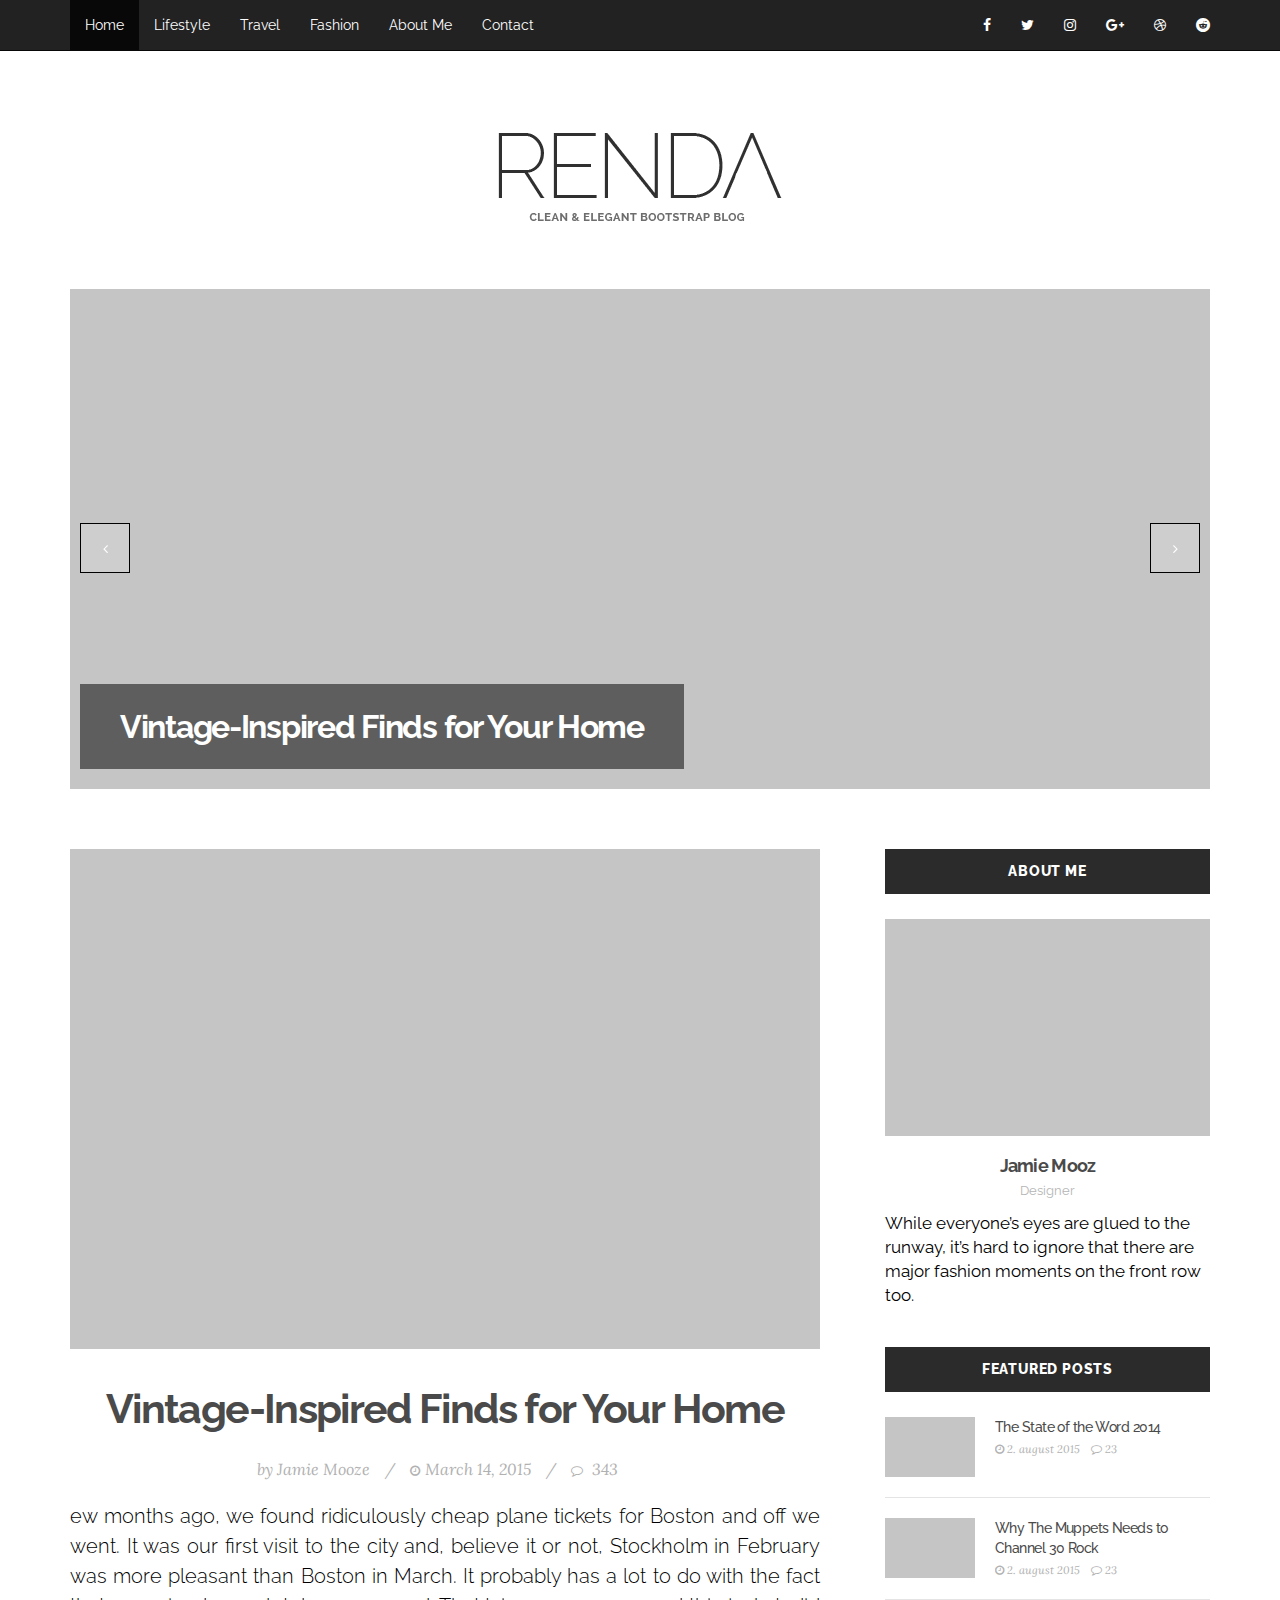
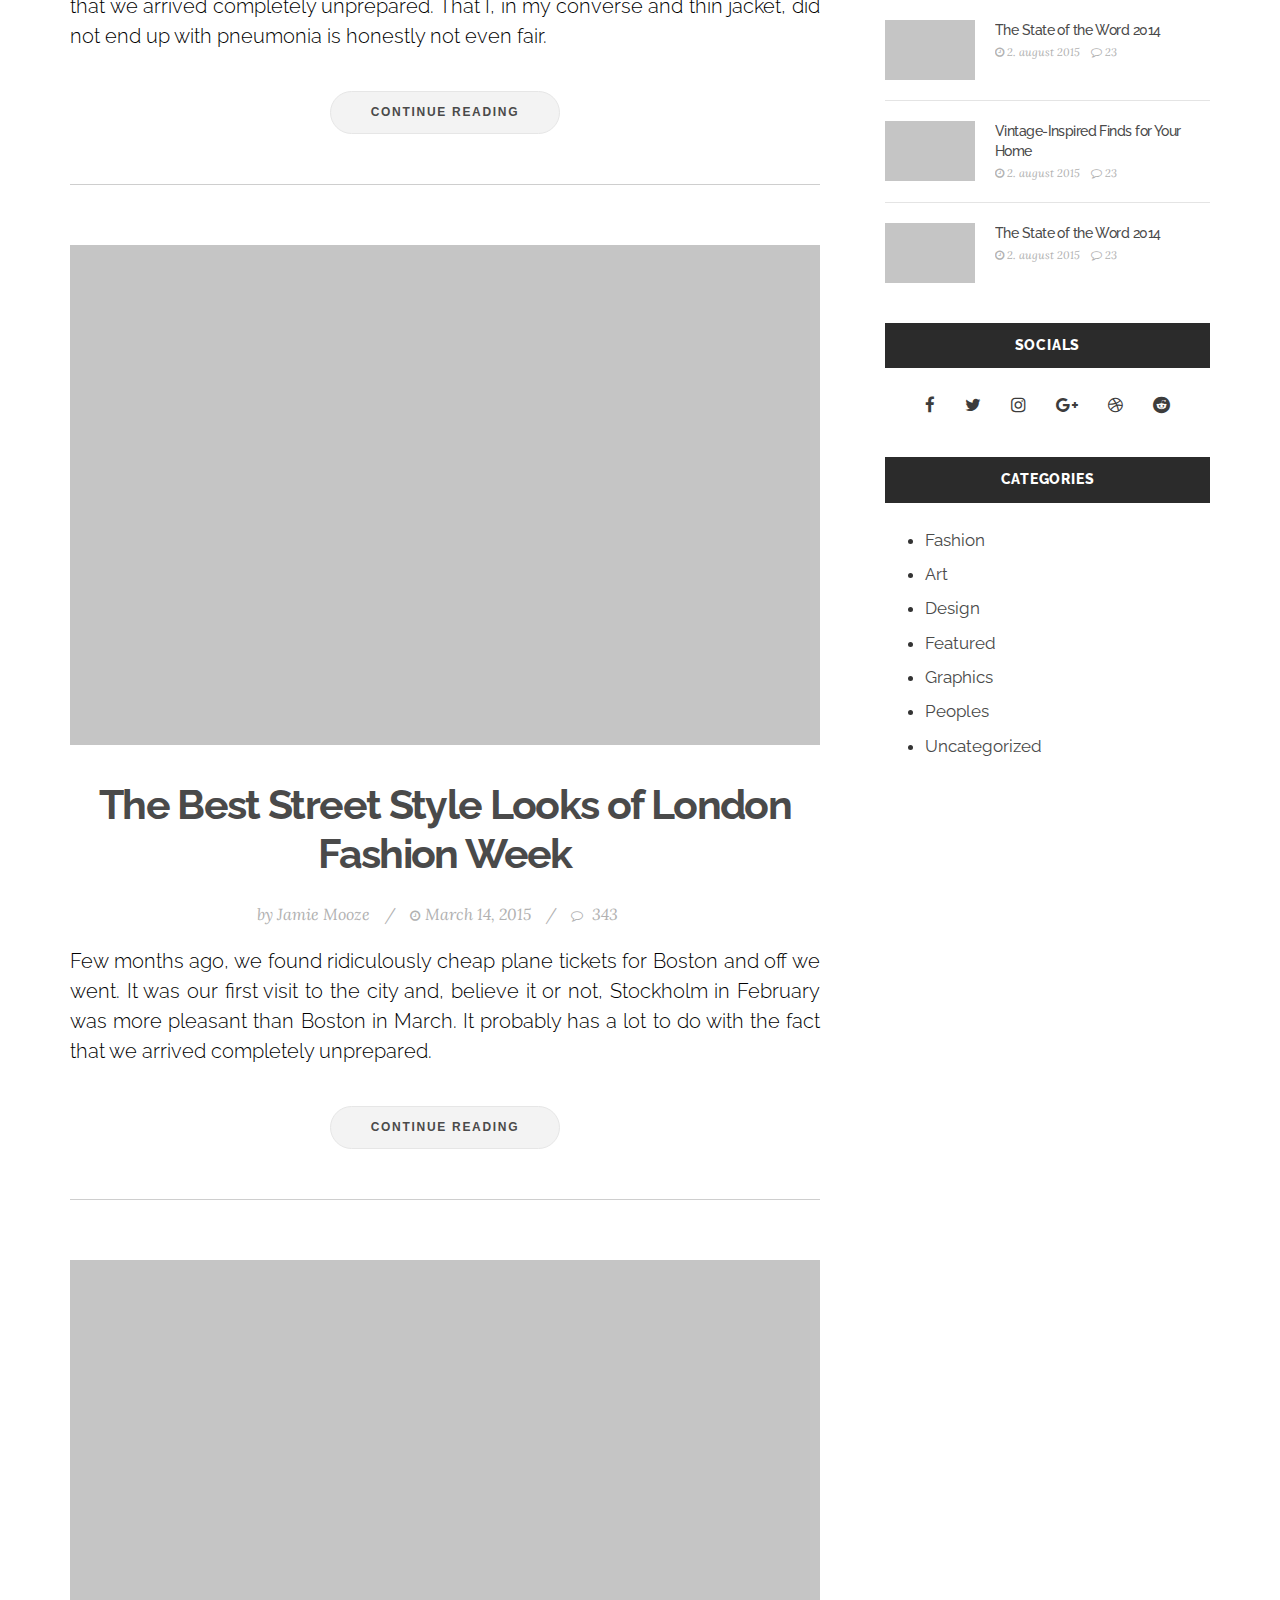
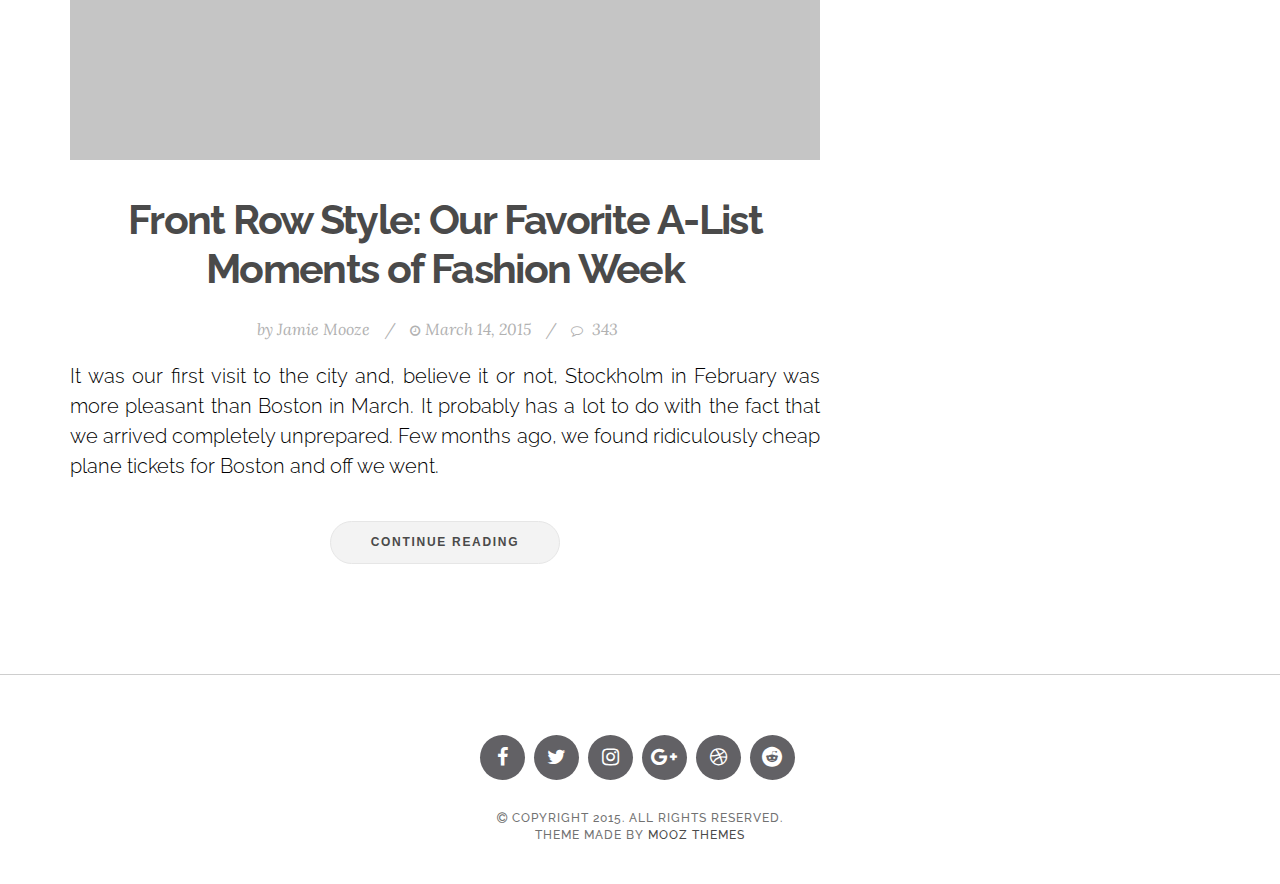
==== index.html @ 259f7681 "Commit Inicial ("Renda")" ====
<!DOCTYPE html>
<html lang="en">
	<head>
		<meta charset="utf-8">
		<meta http-equiv="X-UA-Compatible" content="IE=edge">
		<meta name="viewport" content="width=device-width, initial-scale=1">
		<!-- The above 3 meta tags *must* come first in the head; any other head content must come *after* these tags -->
		<meta name="description" content="">
		<meta name="author" content="">
		<link rel="icon" href="favicon.ico">
		<title>Renda - clean blog theme based on Bootstrap</title>
		<!-- Bootstrap core CSS -->
		<link href="css/bootstrap.min.css" rel="stylesheet">
		<link rel="stylesheet" href="https://maxcdn.bootstrapcdn.com/font-awesome/4.4.0/css/font-awesome.min.css">
		<!-- Custom styles for this template -->
		<link href="css/jquery.bxslider.css" rel="stylesheet">
		<link href="css/style.css" rel="stylesheet">
	</head>
	<body>
		<!-- Navigation -->
		<nav class="navbar navbar-inverse navbar-fixed-top">
			<div class="container">
				<div class="navbar-header">
					<button type="button" class="navbar-toggle collapsed" data-toggle="collapse" data-target="#navbar" aria-expanded="false" aria-controls="navbar">
					<span class="sr-only">Toggle navigation</span>
					<span class="icon-bar"></span>
					<span class="icon-bar"></span>
					<span class="icon-bar"></span>
					</button>
				</div>
				<div id="navbar" class="collapse navbar-collapse">
					<ul class="nav navbar-nav">
						<li class="active"><a href="index.html">Home</a></li>
						<li><a href="#about">Lifestyle</a></li>
						<li><a href="#contact">Travel</a></li>
						<li><a href="#contact">Fashion</a></li>
						<li><a href="about.html">About Me</a></li>
						<li><a href="about.html">Contact</a></li>
					</ul>

					<ul class="nav navbar-nav navbar-right">
						<li><a href="#"><i class="fa fa-facebook"></i></a></li>
						<li><a href="#"><i class="fa fa-twitter"></i></a></li>
						<li><a href="#"><i class="fa fa-instagram"></i></a></li>
						<li><a href="#"><i class="fa fa-google-plus"></i></a></li>
						<li><a href="#"><i class="fa fa-dribbble"></i></a></li>
						<li><a href="#"><i class="fa fa-reddit"></i></a></li>
					</ul>

				</div>
				<!--/.nav-collapse -->
			</div>
		</nav>

		<div class="container">
		<header>
			<a href="index.html"><img src="images/logo.png"></a>
		</header>
		<section class="main-slider">
			<ul class="bxslider">
				<li><div class="slider-item"><img src="images/1140x500-2.jpg" title="Funky roots" /><h2><a href="post.html" title="Vintage-Inspired Finds for Your Home">Vintage-Inspired Finds for Your Home</a></h2></div></li>
				<li><div class="slider-item"><img src="images/1140x500-1.jpg" title="Funky roots" /><h2><a href="post.html" title="Vintage-Inspired Finds for Your Home">Vintage-Inspired Finds for Your Home</a></h2></div></li>
				<li><div class="slider-item"><img src="images/1140x500-3.jpg" title="Funky roots" /><h2><a href="post.html" title="Vintage-Inspired Finds for Your Home">Vintage-Inspired Finds for Your Home</a></h2></div></li>
			</ul>
		</section>
		<section>
			<div class="row">
				<div class="col-md-8">
					<article class="blog-post">
						<div class="blog-post-image">
							<a href="post.html"><img src="images/750x500-1.jpg" alt=""></a>
						</div>
						<div class="blog-post-body">
							<h2><a href="post.html">Vintage-Inspired Finds for Your Home</a></h2>
							<div class="post-meta"><span>by <a href="#">Jamie Mooze</a></span>/<span><i class="fa fa-clock-o"></i>March 14, 2015</span>/<span><i class="fa fa-comment-o"></i> <a href="#">343</a></span></div>
							<p>ew months ago, we found ridiculously cheap plane tickets for Boston and off we went. It was our first visit to the city and, believe it or not, Stockholm in February was more pleasant than Boston in March. It probably has a lot to do with the fact that we arrived completely unprepared. That I, in my converse and thin jacket, did not end up with pneumonia is honestly not even fair.</p>
							<div class="read-more"><a href="#">Continue Reading</a></div>
						</div>
					</article>
					<!-- article -->
					<article class="blog-post">
						<div class="blog-post-image">
							<a href="post.html"><img src="images/750x500-2.jpg" alt=""></a>
						</div>
						<div class="blog-post-body">
							<h2><a href="post.html">The Best Street Style Looks of London Fashion Week</a></h2>
							<div class="post-meta"><span>by <a href="#">Jamie Mooze</a></span>/<span><i class="fa fa-clock-o"></i>March 14, 2015</span>/<span><i class="fa fa-comment-o"></i> <a href="#">343</a></span></div>
							<p>Few months ago, we found ridiculously cheap plane tickets for Boston and off we went. It was our first visit to the city and, believe it or not, Stockholm in February was more pleasant than Boston in March. It probably has a lot to do with the fact that we arrived completely unprepared.</p>
							<div class="read-more"><a href="#">Continue Reading</a></div>
						</div>
					</article>
					<!-- article -->
					<article class="blog-post">
						<div class="blog-post-image">
							<a href="post.html"><img src="images/750x500-3.jpg" alt=""></a>
						</div>
						<div class="blog-post-body">
							<h2><a href="post.html">Front Row Style: Our Favorite A-List Moments of Fashion Week</a></h2>
							<div class="post-meta"><span>by <a href="#">Jamie Mooze</a></span>/<span><i class="fa fa-clock-o"></i>March 14, 2015</span>/<span><i class="fa fa-comment-o"></i> <a href="#">343</a></span></div>
							<p>It was our first visit to the city and, believe it or not, Stockholm in February was more pleasant than Boston in March. It probably has a lot to do with the fact that we arrived completely unprepared. Few months ago, we found ridiculously cheap plane tickets for Boston and off we went.</p>
							<div class="read-more"><a href="#">Continue Reading</a></div>
						</div>
					</article>
				</div>
				<div class="col-md-4 sidebar-gutter">
					<aside>
					<!-- sidebar-widget -->
					<div class="sidebar-widget">
						<h3 class="sidebar-title">About Me</h3>
						<div class="widget-container widget-about">
							<a href="post.html"><img src="images/author.jpg" alt=""></a>
							<h4>Jamie Mooz</h4>
							<div class="author-title">Designer</div>
							<p>While everyone’s eyes are glued to the runway, it’s hard to ignore that there are major fashion moments on the front row too.</p>
						</div>
					</div>
					<!-- sidebar-widget -->
					<div class="sidebar-widget">
						<h3 class="sidebar-title">Featured Posts</h3>
						<div class="widget-container">
							<article class="widget-post">
								<div class="post-image">
									<a href="post.html"><img src="images/90x60-1.jpg" alt=""></a>
								</div>
								<div class="post-body">
									<h2><a href="post.html">The State of the Word 2014</a></h2>
									<div class="post-meta">
										<span><i class="fa fa-clock-o"></i> 2. august 2015</span> <span><a href="post.html"><i class="fa fa-comment-o"></i> 23</a></span>
									</div>
								</div>
							</article>
							<article class="widget-post">
								<div class="post-image">
									<a href="post.html"><img src="images/90x60-2.jpg" alt=""></a>
								</div>
								<div class="post-body">
									<h2><a href="post.html">Why The Muppets Needs to Channel 30 Rock</a></h2>
									<div class="post-meta">
										<span><i class="fa fa-clock-o"></i> 2. august 2015</span> <span><a href="post.html"><i class="fa fa-comment-o"></i> 23</a></span>
									</div>
								</div>
							</article>
							<article class="widget-post">
								<div class="post-image">
									<a href="post.html"><img src="images/90x60-3.jpg" alt=""></a>
								</div>
								<div class="post-body">
									<h2><a href="post.html">The State of the Word 2014</a></h2>
									<div class="post-meta">
										<span><i class="fa fa-clock-o"></i> 2. august 2015</span> <span><a href="post.html"><i class="fa fa-comment-o"></i> 23</a></span>
									</div>
								</div>
							</article>
							<article class="widget-post">
								<div class="post-image">
									<a href="post.html"><img src="images/90x60-4.jpg" alt=""></a>
								</div>
								<div class="post-body">
									<h2><a href="post.html">Vintage-Inspired Finds for Your Home</a></h2>
									<div class="post-meta">
										<span><i class="fa fa-clock-o"></i> 2. august 2015</span> <span><a href="post.html"><i class="fa fa-comment-o"></i> 23</a></span>
									</div>
								</div>
							</article>
							<article class="widget-post">
								<div class="post-image">
									<a href="post.html"><img src="images/90x60-5.jpg" alt=""></a>
								</div>
								<div class="post-body">
									<h2><a href="post.html">The State of the Word 2014</a></h2>
									<div class="post-meta">
										<span><i class="fa fa-clock-o"></i> 2. august 2015</span> <span><a href="post.html"><i class="fa fa-comment-o"></i> 23</a></span>
									</div>
								</div>
							</article>
						</div>
					</div>
					<!-- sidebar-widget -->
					<div class="sidebar-widget">
						<h3 class="sidebar-title">Socials</h3>
						<div class="widget-container">
							<div class="widget-socials">
								<a href="#"><i class="fa fa-facebook"></i></a>
								<a href="#"><i class="fa fa-twitter"></i></a>
								<a href="#"><i class="fa fa-instagram"></i></a>
								<a href="#"><i class="fa fa-google-plus"></i></a>
								<a href="#"><i class="fa fa-dribbble"></i></a>
								<a href="#"><i class="fa fa-reddit"></i></a>
							</div>
						</div>
					</div>
					<!-- sidebar-widget -->
					<div class="sidebar-widget">
						<h3 class="sidebar-title">Categories</h3>
						<div class="widget-container">
							<ul>
								<li><a href="#">Fashion</a></li>
								<li><a href="#">Art</a></li>
								<li><a href="#">Design</a></li>
								<li><a href="#">Featured</a></li>
								<li><a href="#">Graphics</a></li>
								<li><a href="#">Peoples</a></li>
								<li><a href="#">Uncategorized</a></li>
							</ul>
						</div>
					</div>
					</div>
					</aside>
				</div>
			</div>
		</section>
		</div><!-- /.container -->

		<footer class="footer">

			<div class="footer-socials">
				<a href="#"><i class="fa fa-facebook"></i></a>
				<a href="#"><i class="fa fa-twitter"></i></a>
				<a href="#"><i class="fa fa-instagram"></i></a>
				<a href="#"><i class="fa fa-google-plus"></i></a>
				<a href="#"><i class="fa fa-dribbble"></i></a>
				<a href="#"><i class="fa fa-reddit"></i></a>
			</div>

			<div class="footer-bottom">
				<i class="fa fa-copyright"></i> Copyright 2015. All rights reserved.<br>
				Theme made by <a href="http://www.moozthemes.com">MOOZ Themes</a>
			</div>
		</footer>

		<!-- Bootstrap core JavaScript
			================================================== -->
		<!-- Placed at the end of the document so the pages load faster -->
		<script src="https://ajax.googleapis.com/ajax/libs/jquery/1.11.3/jquery.min.js"></script>
		<script src="js/bootstrap.min.js"></script>
		<script src="js/jquery.bxslider.js"></script>
		<script src="js/mooz.scripts.min.js"></script>
	</body>
</html>
---- css/style.css ----
/*------------------------------------------------------------------
[Color codes]
Buttons, etc:	#726FB9 (blue)
hover color:	#fed136 (yellow)
-------------------------------------------------------------------*/
/* main font for menu. */
@import url(http://fonts.googleapis.com/css?family=Lora:400|Raleway:100,200,300,400,500,700,800);
/*- General -*/
body {
	font-family: "Raleway", Sans-serif;
	-webkit-font-smoothing: antialiased;
}
h1,
h2,
h3,
h4,
h5,
h6 {
	letter-spacing: -0.04em;
	font-weight: 700;
	font-style: normal;
	font-family: "Raleway", Sans-serif;
	color: #4A4A4A;
}
p {
	font-family: 'Raleway', sans-serif;
	font-size: 15px;
	font-weight: 400;
	line-height: 24px;
	color: #000;
}
img {
	max-width: 100%;
	height: auto;
}
a {
    color: #4A4A4A;	
}
a:hover, a:focus, a:active, a.active {
	color: #fec503;
}
a, a:hover, a:focus, a:active, a.active {
	outline: 0;
	text-decoration: none;
}
::selection {
	text-shadow: none;
	background: #fed136;
}
section {
	padding-bottom: 60px;
}
section:last-child {
	padding-bottom: 0px;
}
/*- Reset bootstrap -*/
@media (min-width: 1200px)
.container {
	width: 1260px;
}
.row-gutter {
	margin-left: -20px;
	margin-right: -20px;
}
.col-gutter {
	padding-left: 20px;
	padding-right: 20px;
}
.sidebar-gutter {
	padding-left: 50px;
}
.navbar .navbar-nav > li > a {
	color:#fff;
}
header {
	margin: 130px 0 65px;
	text-align: center;
}
/*- BX Slaider reset -*/
.bxslider {
	margin: 0;
	padding: 0;
}
.bx-wrapper .bx-viewport {
	left: 0;
	-moz-box-shadow: none;
	-webkit-box-shadow: none;
	box-shadow: none;
	border: none;
}
.bx-wrapper .bx-prev {
	border: 1px solid #000;
	background-image: none !important;
	background-color: rgba(223, 223, 223, 0.34);
}
.bx-wrapper .bx-next {
	border: 1px solid #000;
	background-image: none !important;
	background-color: rgba(223, 223, 223, 0.34);
}
.bx-wrapper .bx-prev:hover {
	background-color: rgba(223, 223, 223, 0.34);
}
.bx-wrapper .bx-next:hover {
	background-color: rgba(223, 223, 223, 0.34);
}
.bx-wrapper .bx-controls-direction a {
	position: absolute;
	top: 50%;
	margin-top: -16px;
	outline: 0;
	width: 50px;
	height: 50px;
	text-indent: inherit;
	z-index: 99;
	color: #fff;
	text-align: center;
	line-height: 50px;
}
.main-slider img {
	position: relative;
}
.main-slider h2 {
	position: absolute;
	bottom: 10px;
	left: 10px;
	background-color: rgba(0, 0, 0, 0.52);
	color: #fff;
	padding: 25px 40px;
	font-size: 32px;
}
.main-slider h2 a {
	color: #fff;
}
.main-slider h2 a:hover {
	color: #dfdfdf;
}
/*- blog post -*/
.blog-post {
	padding-bottom: 30px;
	margin-bottom: 60px;
	border-bottom: 1px solid #CECECE;
}
.blog-post:last-child {
	border-bottom: none;
}
.blog-post .blog-post-body {
	text-align: center;
	padding: 20px 0;
}
.blog-post .blog-post-body h2 {
	margin: 0;
	padding: 15px 0px 20px;
	font-size: 41px;
	line-height: 49px;
}
.blog-post .blog-post-body p {
	text-align: justify;
	font-size: 20px;
	font-weight: 300;
	line-height: 30px;
	color: #000;
}
.blog-post .blog-post-body a {
	color: #4A4A4A;
	-webkit-transition: all 0.2s ease-out;
	-moz-transition: all 0.2s ease-out;
	-o-transition: all 0.2s ease-out;
	transition: all 0.2s ease-out;
}
.blog-post .blog-post-body a:hover  {
	color: #dddddd;
}
.blog-post .post-meta {
	margin: 5px 0 20px;
	font-weight: 400;
	font-size: 16px;
	color: #B1B1B1;
	font-family: "Lora";
	font-style: italic;
}
.blog-post .post-meta a {
	color: #B1B1B1;
}
.blog-post .post-meta a:hover {
	color: #fed136;
}
.blog-post .post-meta span {
	padding-left: 15px;
	padding-right: 15px;
}
.blog-post .post-meta span:first-child {
	padding-left: 0;
	padding-right: 15px;
}
.blog-post .post-meta i {
	padding-right: 5px;
	font-size: 12px;
}
.blog-post .read-more a {
	display: inline-block;
	padding: 12px 40px;
	margin: 30px 0 0px;
	border: 1px solid;
	border-radius: 25px;
	border-color: #E6E6E6;
	background-color: #F3F3F3;
	font-family: "Open Sans", Sans-serif;
	text-transform: uppercase;
	font-weight: 600;
	font-size: 12px;
	letter-spacing: 1.7px;
	-webkit-transition: all 0.2s ease-out;
	-moz-transition: all 0.2s ease-out;
	-o-transition: all 0.2s ease-out;
	transition: all 0.2s ease-out;
}
.blog-post .read-more a:hover {
	background-color: #fed136;
	border-color: #fed136;
	color: #fff;
}
.blog-post .blog-post-text {
	text-align: left;
}
.blog-post .blog-post-text p {
	text-align: justify;
	font-size: 17px;
	font-weight: 400;
	line-height: 28px;
	color: #000;
	letter-spacing: 0.1px;
	margin-bottom: 30px;
}
/*- Sidebar -*/
.sidebar-title {
	background-color: #2B2B2B;
	color: #fff;
	text-align: center;
	text-transform: uppercase;
	font-weight: 800;
	letter-spacing: 0.8px;
	font-size: 14px;
	padding: 15px 0;
	margin: 0 0 25px;
	font-family: "Raleway", Sans-serif;
}
.sidebar-widget {
	margin-bottom: 40px;	
}
.sidebar-widget li {
	font-size: 17px;
	margin-bottom: 10px;
}
.widget-socials {
	text-align: center;
}
.widget-socials a {
	margin: 3px 8px;
	padding: 5px;
	font-size: 17px;
	color: #3C3C3C;
}
.widget-about img {
	width: 100%;
}
.widget-about h4 {
	text-align: center;
	margin: 20px 0 5px;
}
.widget-about .author-title {
	font-size: 13px;
	font-weight: 400;
	line-height: 20px;
	color: #B5B5B5;
	text-align: center;
}
.widget-about p {
	margin-top: 10px;
	font-size: 17px;
	line-height: 24px;
	color: #000000;
}
.widget-post {
	display: table;
	margin: 0 0 20px 0;
	border-bottom: 1px solid;
	border-color: #E4E4E4;
	padding-bottom: 20px;
	width: 100%;
}
.widget-post:last-child {
	border-bottom: none;
	padding-bottom: 0px;
	margin: 0px;
}
.widget-post .post-image {
	float: left;
	width: 90px;
	vertical-align: middle;
	position: relative;
	margin-right: 20px;
}
.widget-review .post-image {
	width: 70px;
	margin-right: 15px;
}
.widget-post .post-body {
	overflow: hidden;
}
.widget-post h2 {
	margin: 0;
	font-size: 14px;
	font-weight: 500;
	line-height: 20px;
}
.widget-post h2 a {
	color: #4A4A4A;
	-webkit-transition: all 0.2s ease-out;
	-moz-transition: all 0.2s ease-out;
	-o-transition: all 0.2s ease-out;
	transition: all 0.2s ease-out;
}
.widget-post h2 a:hover {
	color: #969696;
}
.widget-post .post-meta {
	margin-top: 5px;
	font-weight: 400;
	font-size: 11px;
	color: #B1B1B1;
	font-family: "Lora";
	font-style: italic;
}
.widget-post .post-meta span {
	margin-right: 8px;
}
.widget-post .post-meta span a {
	color: #B1B1B1;
}
.section-title {
	margin: 0 0 45px 0;
	border-top: 1px solid #505050;
	font-size: 28px;
	padding-top: 10px;
	font-weight: 300;
	color: #272727;
}
.section-title span {
}
/*- Footer -*/
footer {
	padding: 0;
	font-size: 12px;
	font-weight: 500;
	text-transform: uppercase;
	letter-spacing: 1px;
	color: #717171;
	text-align: center;
	border-top: 1px solid #CECECE;
}
footer .footer-socials {
	margin: 60px 0 20px;
}
footer .footer-socials a {
	display: inline-block;
	margin-right: 5px;
	background-color: #626165;
	color: #fff;
	/* padding: 20px; */
	font-size: 20px;
	line-height: 45px;
	width: 45px;
	height: 45px;
	border-radius: 50%;
	-webkit-transition: all 0.2s ease-out;
	-moz-transition: all 0.2s ease-out;
	-o-transition: all 0.2s ease-out;
	transition: all 0.2s ease-out;
}
footer .footer-socials a:hover {
	background-color: #dddddd;
}
footer .footer-bottom {
	padding: 10px 0 40px;
}
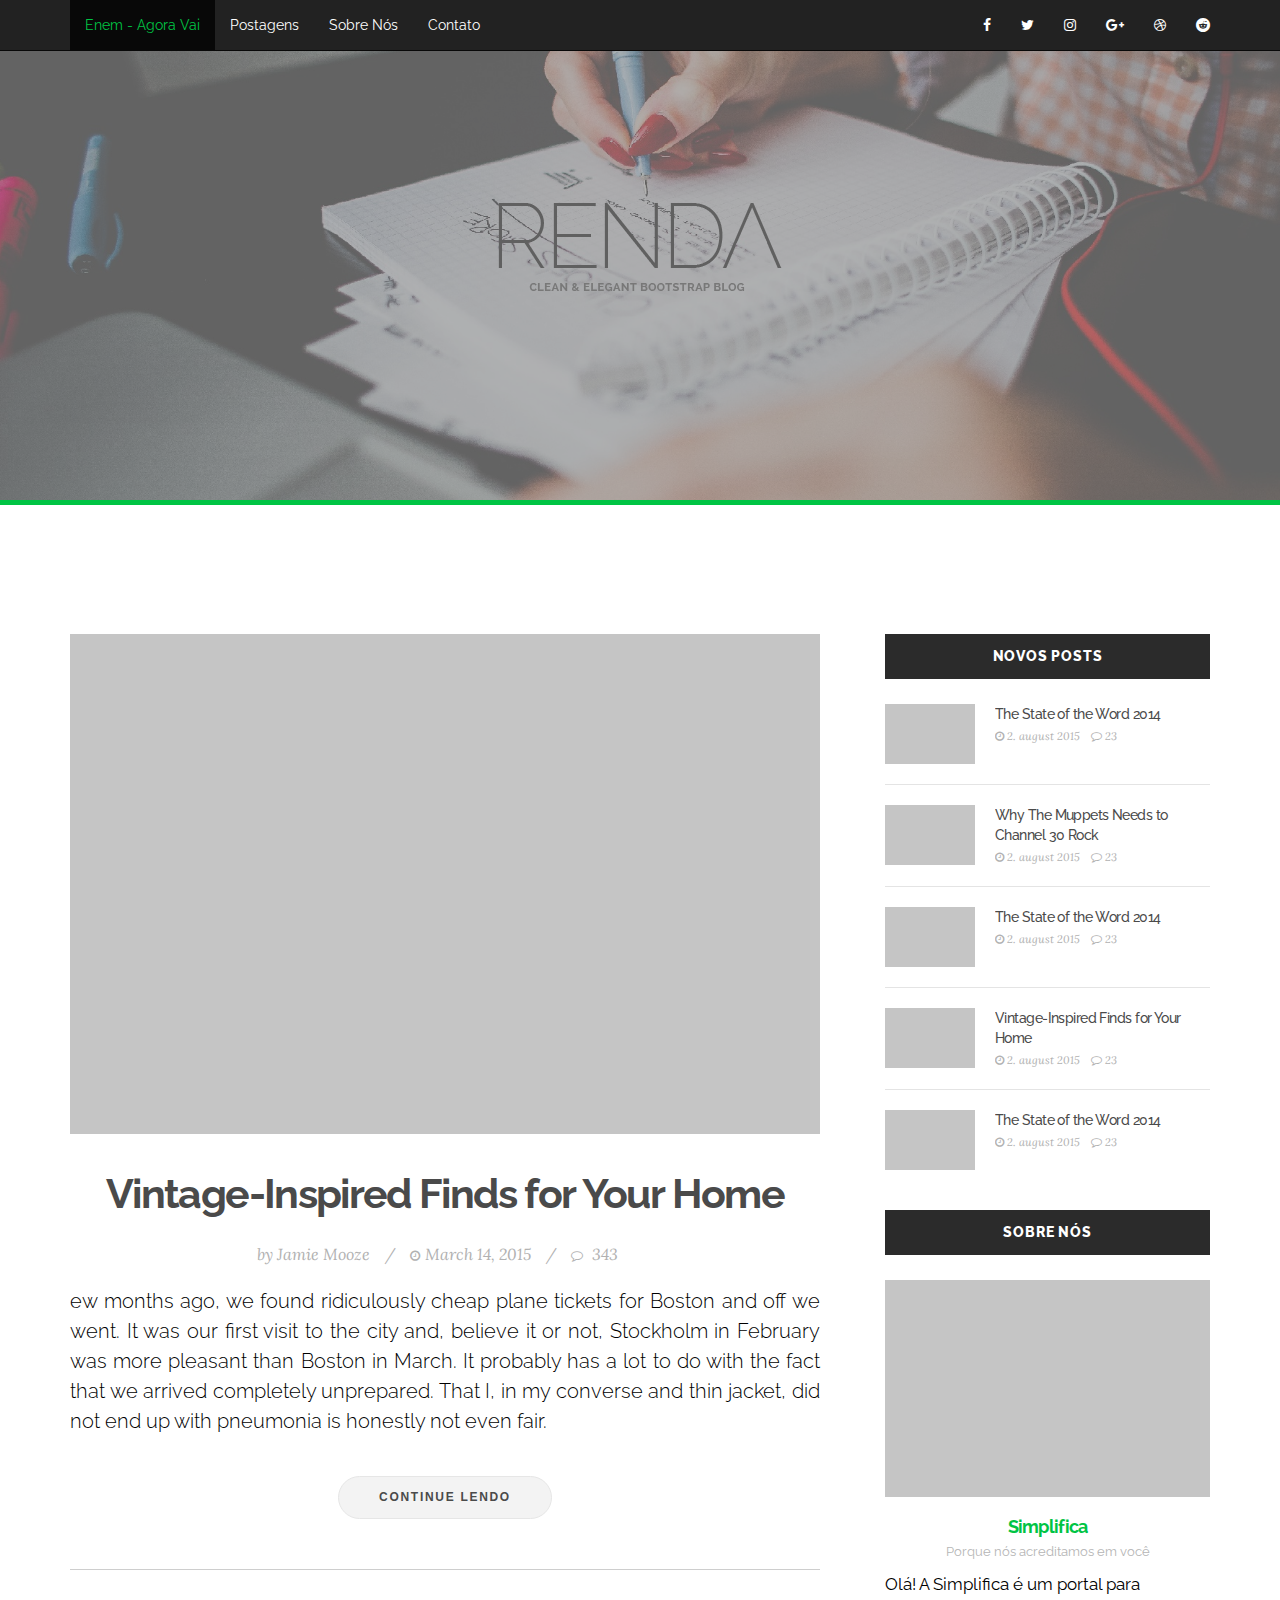
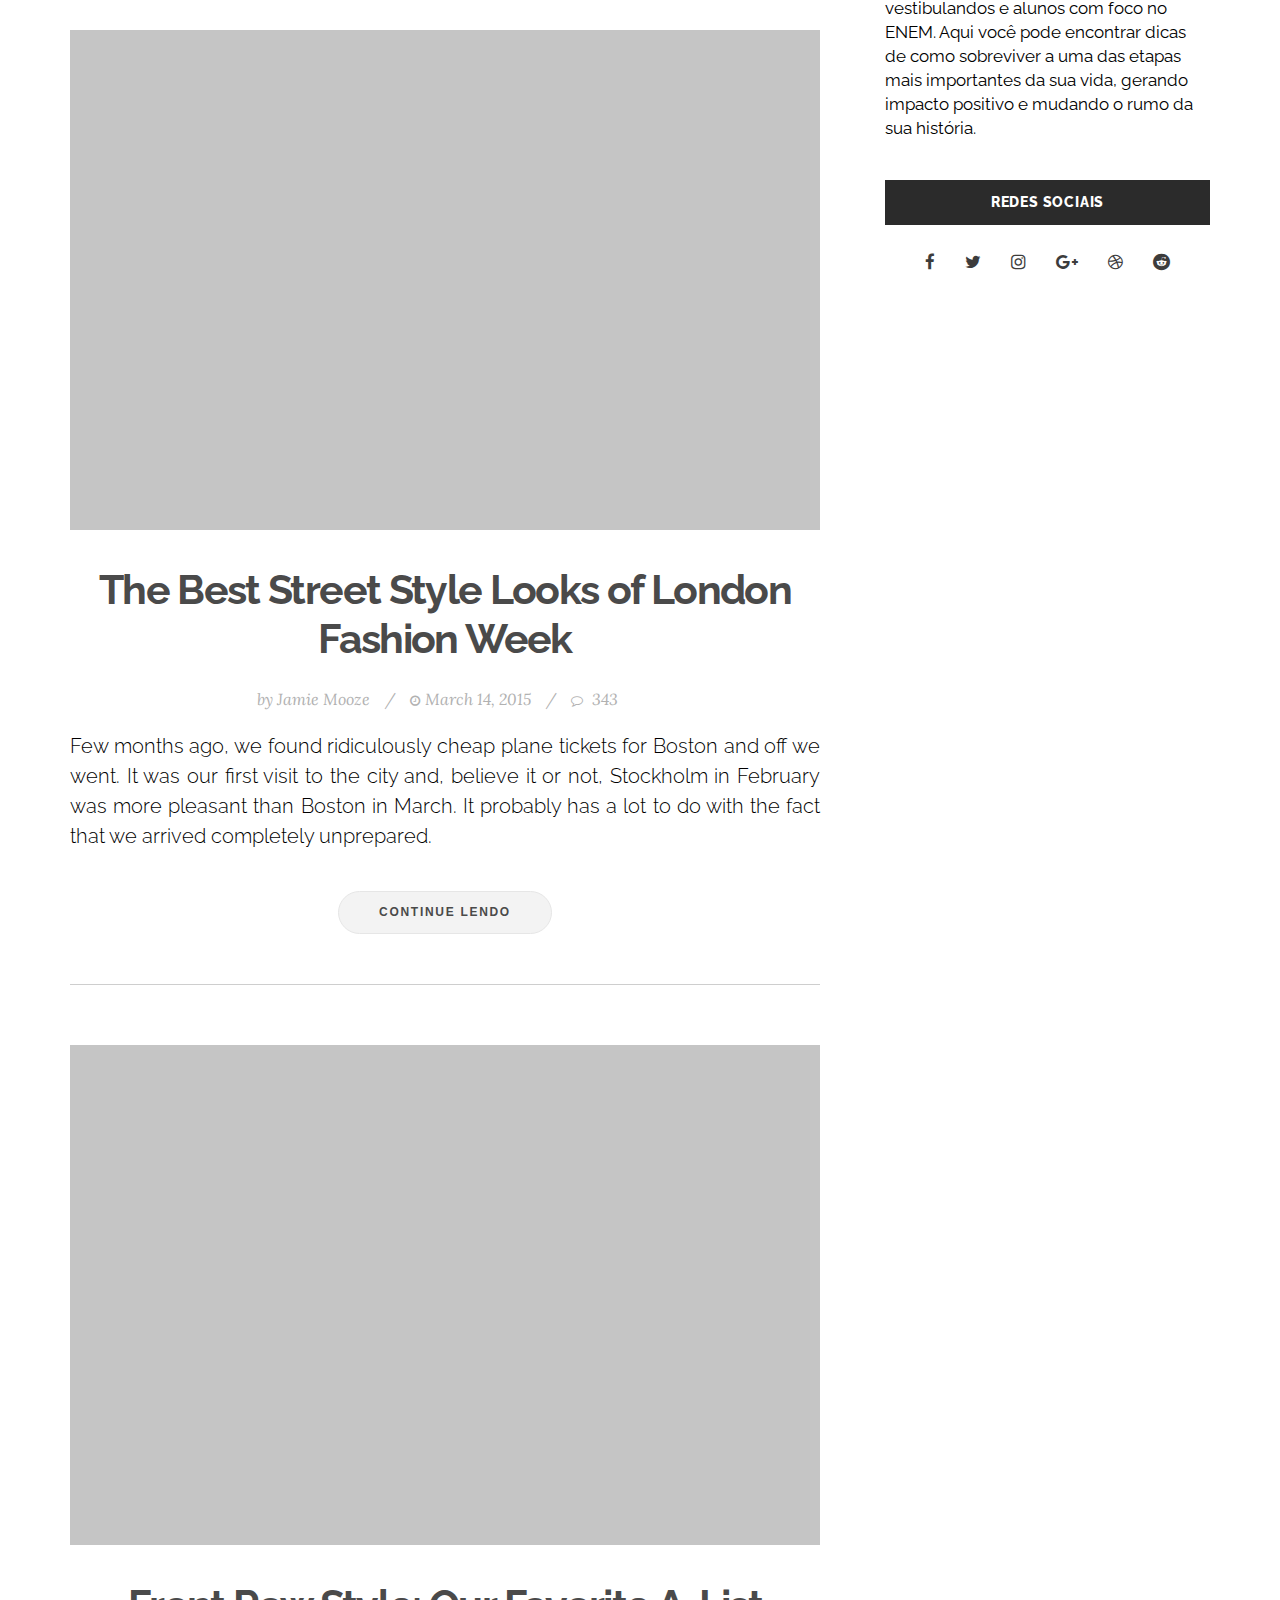
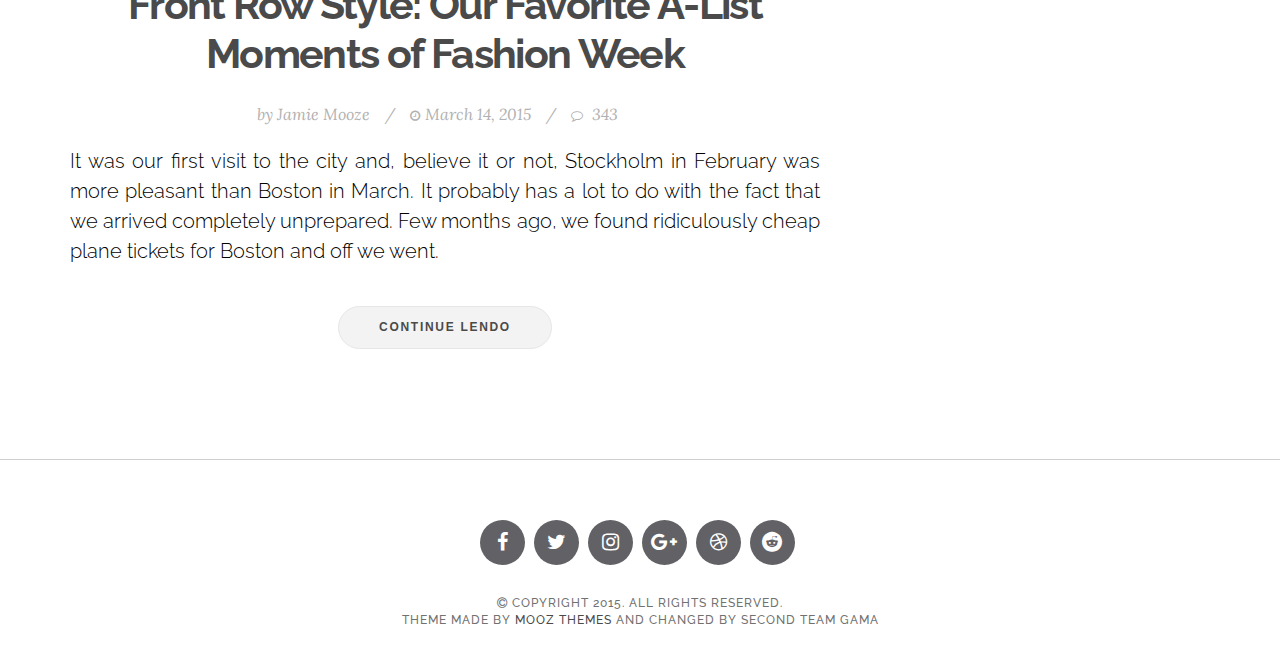
==== commit d889f256: "Alterações de Layout - Página Principal" ====
--- a/index.html
+++ b/index.html
@@ -8,7 +8,7 @@
 		<meta name="description" content="">
 		<meta name="author" content="">
 		<link rel="icon" href="favicon.ico">
-		<title>Renda - clean blog theme based on Bootstrap</title>
+		<title>Enem - Agora Vai</title>
 		<!-- Bootstrap core CSS -->
 		<link href="css/bootstrap.min.css" rel="stylesheet">
 		<link rel="stylesheet" href="https://maxcdn.bootstrapcdn.com/font-awesome/4.4.0/css/font-awesome.min.css">
@@ -30,12 +30,10 @@
 				</div>
 				<div id="navbar" class="collapse navbar-collapse">
 					<ul class="nav navbar-nav">
-						<li class="active"><a href="index.html">Home</a></li>
-						<li><a href="#about">Lifestyle</a></li>
-						<li><a href="#contact">Travel</a></li>
-						<li><a href="#contact">Fashion</a></li>
-						<li><a href="about.html">About Me</a></li>
-						<li><a href="about.html">Contact</a></li>
+						<li class="active"><a href="index.html"><span style="color: rgb(0, 196, 68)">Enem - Agora Vai</span></a></li>
+						<li><a href="#conteudo">Postagens</a></li>
+						<li><a href="about.html">Sobre Nós</a></li>
+						<li><a href="about.html">Contato</a></li>
 					</ul>
 
 					<ul class="nav navbar-nav navbar-right">
@@ -52,18 +50,17 @@
 			</div>
 		</nav>
 
+                <div id="landig-page" class="row">
+                    <center><a href="index.html"><img id="landing-page-logo" src="images/logo.png"></a></center>
+                </div>
+        <hr class="green-divisor">
 		<div class="container">
-		<header>
-			<a href="index.html"><img src="images/logo.png"></a>
-		</header>
-		<section class="main-slider">
-			<ul class="bxslider">
-				<li><div class="slider-item"><img src="images/1140x500-2.jpg" title="Funky roots" /><h2><a href="post.html" title="Vintage-Inspired Finds for Your Home">Vintage-Inspired Finds for Your Home</a></h2></div></li>
-				<li><div class="slider-item"><img src="images/1140x500-1.jpg" title="Funky roots" /><h2><a href="post.html" title="Vintage-Inspired Finds for Your Home">Vintage-Inspired Finds for Your Home</a></h2></div></li>
-				<li><div class="slider-item"><img src="images/1140x500-3.jpg" title="Funky roots" /><h2><a href="post.html" title="Vintage-Inspired Finds for Your Home">Vintage-Inspired Finds for Your Home</a></h2></div></li>
-			</ul>
-		</section>
-		<section>
+            
+            
+            <header>
+            </header>
+
+		<section id="conteudo">
 			<div class="row">
 				<div class="col-md-8">
 					<article class="blog-post">
@@ -74,7 +71,7 @@
 							<h2><a href="post.html">Vintage-Inspired Finds for Your Home</a></h2>
 							<div class="post-meta"><span>by <a href="#">Jamie Mooze</a></span>/<span><i class="fa fa-clock-o"></i>March 14, 2015</span>/<span><i class="fa fa-comment-o"></i> <a href="#">343</a></span></div>
 							<p>ew months ago, we found ridiculously cheap plane tickets for Boston and off we went. It was our first visit to the city and, believe it or not, Stockholm in February was more pleasant than Boston in March. It probably has a lot to do with the fact that we arrived completely unprepared. That I, in my converse and thin jacket, did not end up with pneumonia is honestly not even fair.</p>
-							<div class="read-more"><a href="#">Continue Reading</a></div>
+							<div class="read-more"><a href="#">Continue Lendo</a></div>
 						</div>
 					</article>
 					<!-- article -->
@@ -86,7 +83,7 @@
 							<h2><a href="post.html">The Best Street Style Looks of London Fashion Week</a></h2>
 							<div class="post-meta"><span>by <a href="#">Jamie Mooze</a></span>/<span><i class="fa fa-clock-o"></i>March 14, 2015</span>/<span><i class="fa fa-comment-o"></i> <a href="#">343</a></span></div>
 							<p>Few months ago, we found ridiculously cheap plane tickets for Boston and off we went. It was our first visit to the city and, believe it or not, Stockholm in February was more pleasant than Boston in March. It probably has a lot to do with the fact that we arrived completely unprepared.</p>
-							<div class="read-more"><a href="#">Continue Reading</a></div>
+							<div class="read-more"><a href="#">Continue Lendo</a></div>
 						</div>
 					</article>
 					<!-- article -->
@@ -98,7 +95,7 @@
 							<h2><a href="post.html">Front Row Style: Our Favorite A-List Moments of Fashion Week</a></h2>
 							<div class="post-meta"><span>by <a href="#">Jamie Mooze</a></span>/<span><i class="fa fa-clock-o"></i>March 14, 2015</span>/<span><i class="fa fa-comment-o"></i> <a href="#">343</a></span></div>
 							<p>It was our first visit to the city and, believe it or not, Stockholm in February was more pleasant than Boston in March. It probably has a lot to do with the fact that we arrived completely unprepared. Few months ago, we found ridiculously cheap plane tickets for Boston and off we went.</p>
-							<div class="read-more"><a href="#">Continue Reading</a></div>
+							<div class="read-more"><a href="#">Continue Lendo</a></div>
 						</div>
 					</article>
 				</div>
@@ -106,78 +103,78 @@
 					<aside>
 					<!-- sidebar-widget -->
 					<div class="sidebar-widget">
-						<h3 class="sidebar-title">About Me</h3>
+						<h3 class="sidebar-title">Novos Posts</h3>
+						<div class="widget-container">
+							<article class="widget-post">
+								<div class="post-image">
+									<a href="post.html"><img src="images/90x60-1.jpg" alt=""></a>
+								</div>
+								<div class="post-body">
+									<h2><a href="post.html">The State of the Word 2014</a></h2>
+									<div class="post-meta">
+										<span><i class="fa fa-clock-o"></i> 2. august 2015</span> <span><a href="post.html"><i class="fa fa-comment-o"></i> 23</a></span>
+									</div>
+								</div>
+							</article>
+							<article class="widget-post">
+								<div class="post-image">
+									<a href="post.html"><img src="images/90x60-2.jpg" alt=""></a>
+								</div>
+								<div class="post-body">
+									<h2><a href="post.html">Why The Muppets Needs to Channel 30 Rock</a></h2>
+									<div class="post-meta">
+										<span><i class="fa fa-clock-o"></i> 2. august 2015</span> <span><a href="post.html"><i class="fa fa-comment-o"></i> 23</a></span>
+									</div>
+								</div>
+							</article>
+							<article class="widget-post">
+								<div class="post-image">
+									<a href="post.html"><img src="images/90x60-3.jpg" alt=""></a>
+								</div>
+								<div class="post-body">
+									<h2><a href="post.html">The State of the Word 2014</a></h2>
+									<div class="post-meta">
+										<span><i class="fa fa-clock-o"></i> 2. august 2015</span> <span><a href="post.html"><i class="fa fa-comment-o"></i> 23</a></span>
+									</div>
+								</div>
+							</article>
+							<article class="widget-post">
+								<div class="post-image">
+									<a href="post.html"><img src="images/90x60-4.jpg" alt=""></a>
+								</div>
+								<div class="post-body">
+									<h2><a href="post.html">Vintage-Inspired Finds for Your Home</a></h2>
+									<div class="post-meta">
+										<span><i class="fa fa-clock-o"></i> 2. august 2015</span> <span><a href="post.html"><i class="fa fa-comment-o"></i> 23</a></span>
+									</div>
+								</div>
+							</article>
+							<article class="widget-post">
+								<div class="post-image">
+									<a href="post.html"><img src="images/90x60-5.jpg" alt=""></a>
+								</div>
+								<div class="post-body">
+									<h2><a href="post.html">The State of the Word 2014</a></h2>
+									<div class="post-meta">
+										<span><i class="fa fa-clock-o"></i> 2. august 2015</span> <span><a href="post.html"><i class="fa fa-comment-o"></i> 23</a></span>
+									</div>
+								</div>
+							</article>
+						</div>
+					</div>
+					<!-- sidebar-widget -->
+					<div class="sidebar-widget">
+						<h3 class="sidebar-title">Sobre Nós</h3>
 						<div class="widget-container widget-about">
 							<a href="post.html"><img src="images/author.jpg" alt=""></a>
-							<h4>Jamie Mooz</h4>
-							<div class="author-title">Designer</div>
-							<p>While everyone’s eyes are glued to the runway, it’s hard to ignore that there are major fashion moments on the front row too.</p>
+							<h4>Simplifica</h4>
+							<div class="author-title">Porque nós acreditamos em você</div>
+							<p>Olá! A Simplifica é um portal para vestibulandos e alunos com foco no ENEM. Aqui você pode encontrar dicas de como sobreviver a uma das etapas mais importantes da sua vida, gerando impacto positivo e mudando o rumo da sua história.</p>
 						</div>
 					</div>
 					<!-- sidebar-widget -->
 					<div class="sidebar-widget">
-						<h3 class="sidebar-title">Featured Posts</h3>
-						<div class="widget-container">
-							<article class="widget-post">
-								<div class="post-image">
-									<a href="post.html"><img src="images/90x60-1.jpg" alt=""></a>
-								</div>
-								<div class="post-body">
-									<h2><a href="post.html">The State of the Word 2014</a></h2>
-									<div class="post-meta">
-										<span><i class="fa fa-clock-o"></i> 2. august 2015</span> <span><a href="post.html"><i class="fa fa-comment-o"></i> 23</a></span>
-									</div>
-								</div>
-							</article>
-							<article class="widget-post">
-								<div class="post-image">
-									<a href="post.html"><img src="images/90x60-2.jpg" alt=""></a>
-								</div>
-								<div class="post-body">
-									<h2><a href="post.html">Why The Muppets Needs to Channel 30 Rock</a></h2>
-									<div class="post-meta">
-										<span><i class="fa fa-clock-o"></i> 2. august 2015</span> <span><a href="post.html"><i class="fa fa-comment-o"></i> 23</a></span>
-									</div>
-								</div>
-							</article>
-							<article class="widget-post">
-								<div class="post-image">
-									<a href="post.html"><img src="images/90x60-3.jpg" alt=""></a>
-								</div>
-								<div class="post-body">
-									<h2><a href="post.html">The State of the Word 2014</a></h2>
-									<div class="post-meta">
-										<span><i class="fa fa-clock-o"></i> 2. august 2015</span> <span><a href="post.html"><i class="fa fa-comment-o"></i> 23</a></span>
-									</div>
-								</div>
-							</article>
-							<article class="widget-post">
-								<div class="post-image">
-									<a href="post.html"><img src="images/90x60-4.jpg" alt=""></a>
-								</div>
-								<div class="post-body">
-									<h2><a href="post.html">Vintage-Inspired Finds for Your Home</a></h2>
-									<div class="post-meta">
-										<span><i class="fa fa-clock-o"></i> 2. august 2015</span> <span><a href="post.html"><i class="fa fa-comment-o"></i> 23</a></span>
-									</div>
-								</div>
-							</article>
-							<article class="widget-post">
-								<div class="post-image">
-									<a href="post.html"><img src="images/90x60-5.jpg" alt=""></a>
-								</div>
-								<div class="post-body">
-									<h2><a href="post.html">The State of the Word 2014</a></h2>
-									<div class="post-meta">
-										<span><i class="fa fa-clock-o"></i> 2. august 2015</span> <span><a href="post.html"><i class="fa fa-comment-o"></i> 23</a></span>
-									</div>
-								</div>
-							</article>
-						</div>
-					</div>
-					<!-- sidebar-widget -->
-					<div class="sidebar-widget">
-						<h3 class="sidebar-title">Socials</h3>
+						<h3 class="sidebar-title">Redes SOciais</h3>
 						<div class="widget-container">
 							<div class="widget-socials">
 								<a href="#"><i class="fa fa-facebook"></i></a>
@@ -190,21 +187,6 @@
 						</div>
 					</div>
 					<!-- sidebar-widget -->
-					<div class="sidebar-widget">
-						<h3 class="sidebar-title">Categories</h3>
-						<div class="widget-container">
-							<ul>
-								<li><a href="#">Fashion</a></li>
-								<li><a href="#">Art</a></li>
-								<li><a href="#">Design</a></li>
-								<li><a href="#">Featured</a></li>
-								<li><a href="#">Graphics</a></li>
-								<li><a href="#">Peoples</a></li>
-								<li><a href="#">Uncategorized</a></li>
-							</ul>
-						</div>
-					</div>
-					</div>
 					</aside>
 				</div>
 			</div>
@@ -225,6 +207,7 @@
 			<div class="footer-bottom">
 				<i class="fa fa-copyright"></i> Copyright 2015. All rights reserved.<br>
 				Theme made by <a href="http://www.moozthemes.com">MOOZ Themes</a>
+                and changed by Second Team Gama
 			</div>
 		</footer>
 
--- a/css/style.css
+++ b/css/style.css
@@ -21,6 +21,10 @@
 	font-style: normal;
 	font-family: "Raleway", Sans-serif;
 	color: #4A4A4A;
+}
+h4
+{
+ color: rgb(0, 196, 68);   
 }
 p {
 	font-family: 'Raleway', sans-serif;
@@ -383,4 +387,26 @@
 }
 footer .footer-bottom {
 	padding: 10px 0 40px;
-}+}
+#landig-page {
+    background-color: darkgray;
+    height: 500px;
+    
+    background-image: url(../images/picjumbo.jpg);
+    background-repeat:no-repeat;
+    background-size:cover;
+    background-position:center;
+    
+    -webkit-filter: invert(.3);
+}
+
+#landing-page-logo {
+    margin-top: 200px;
+}
+
+.green-divisor {
+    background-color: rgb(0, 196, 68);
+    margin: -1px;
+    padding: 0px;
+    height: 5px;
+}
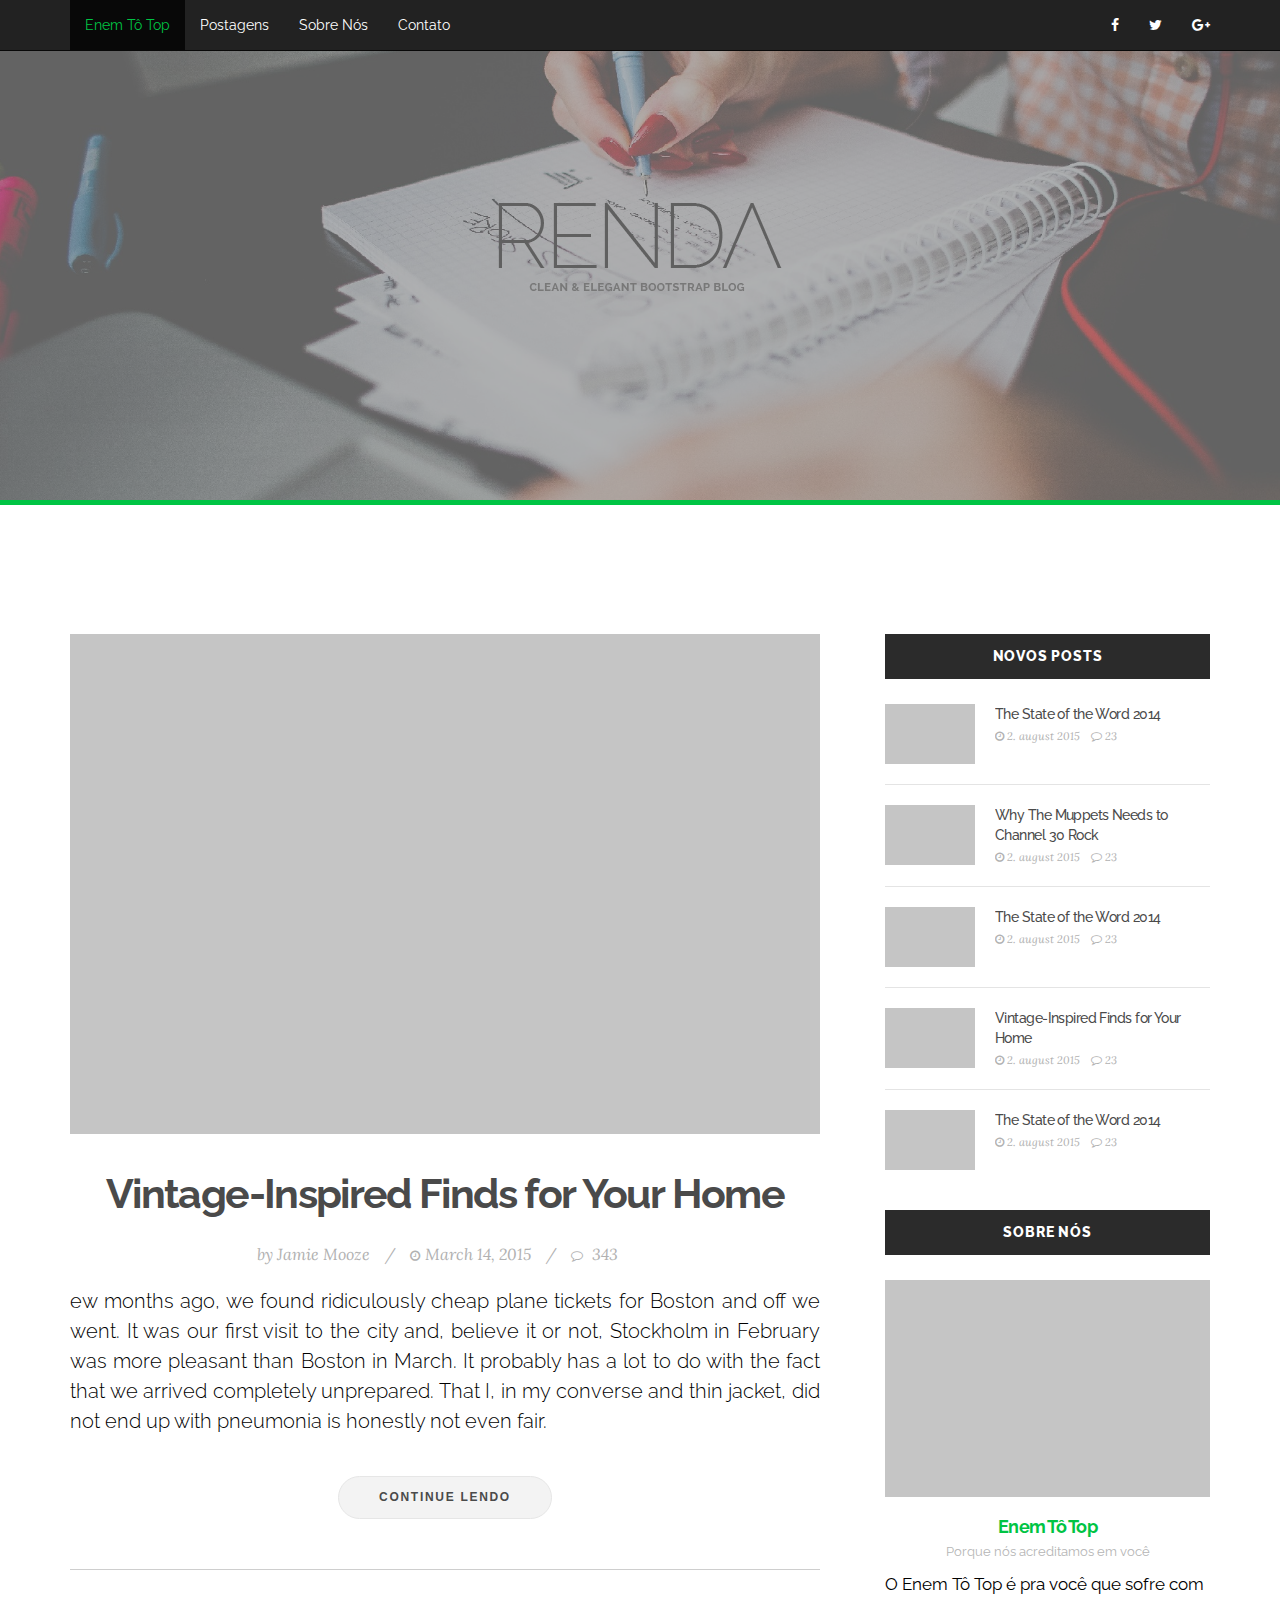
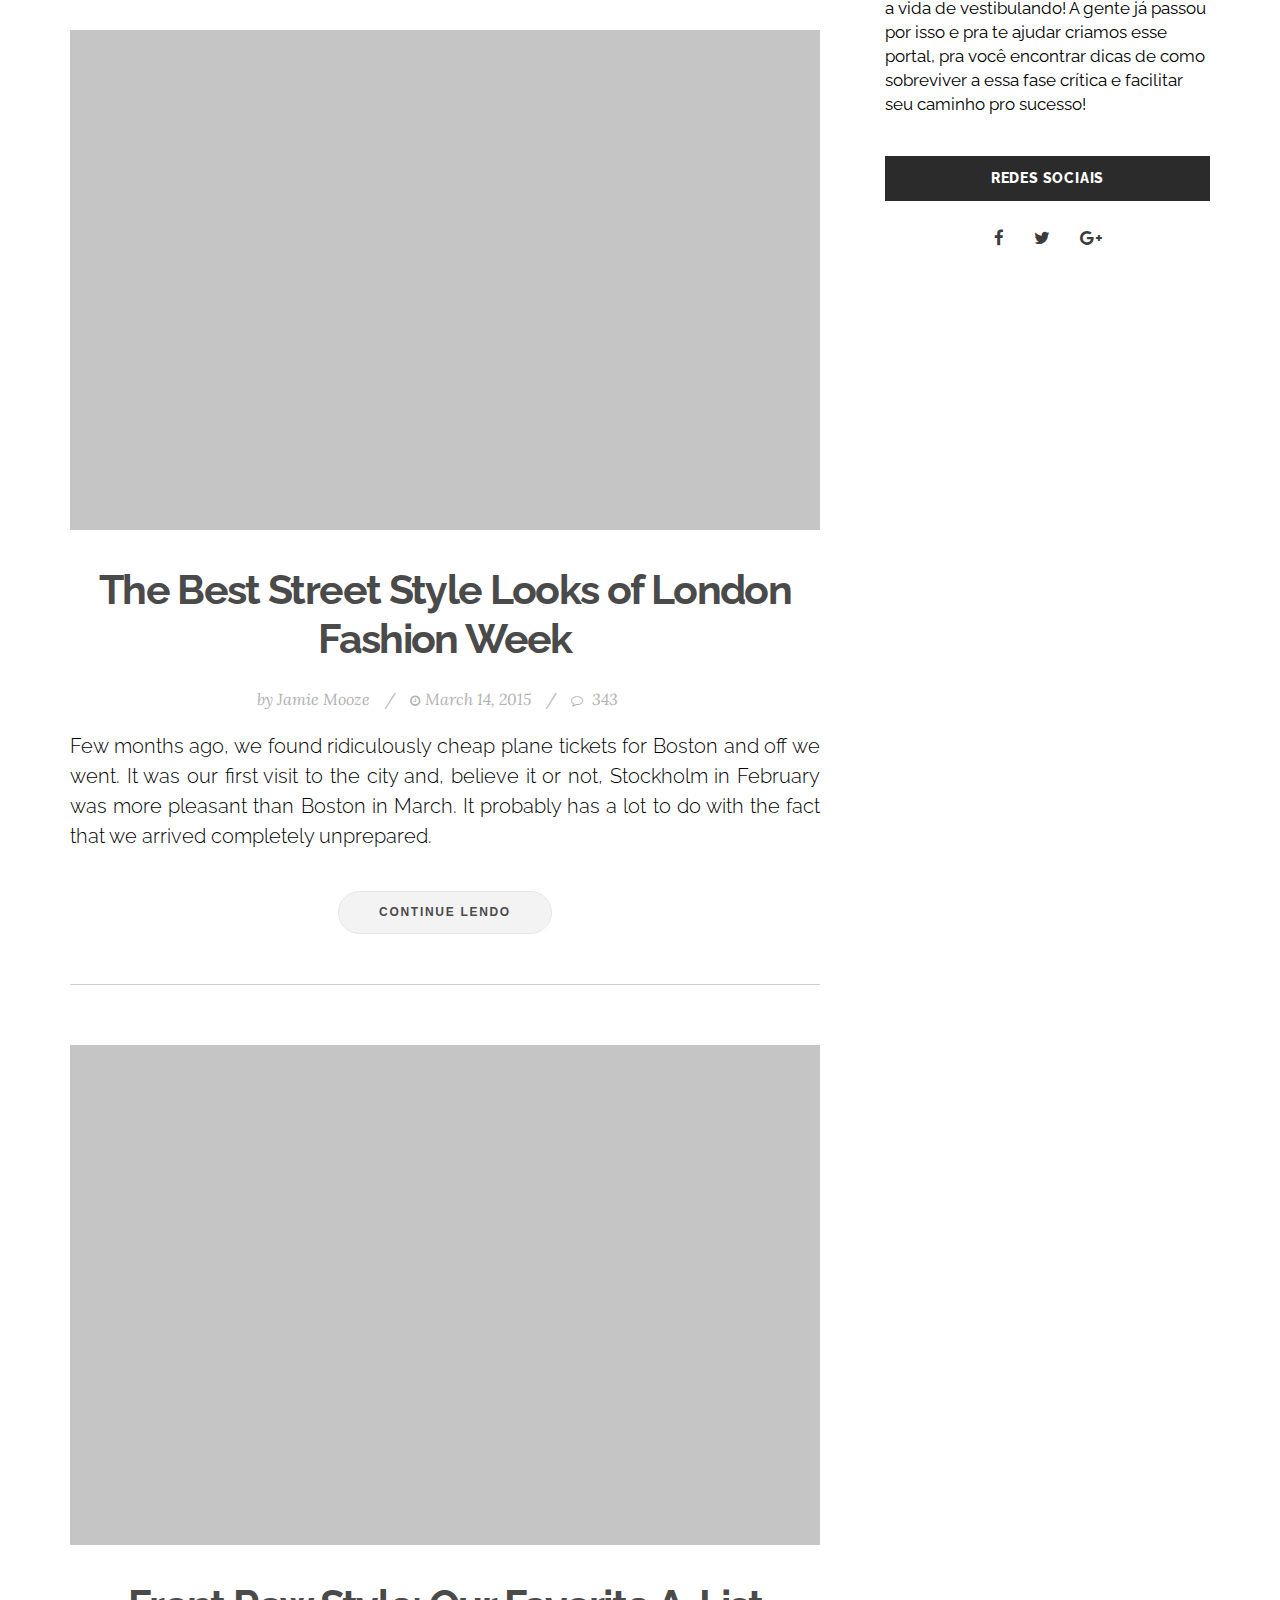
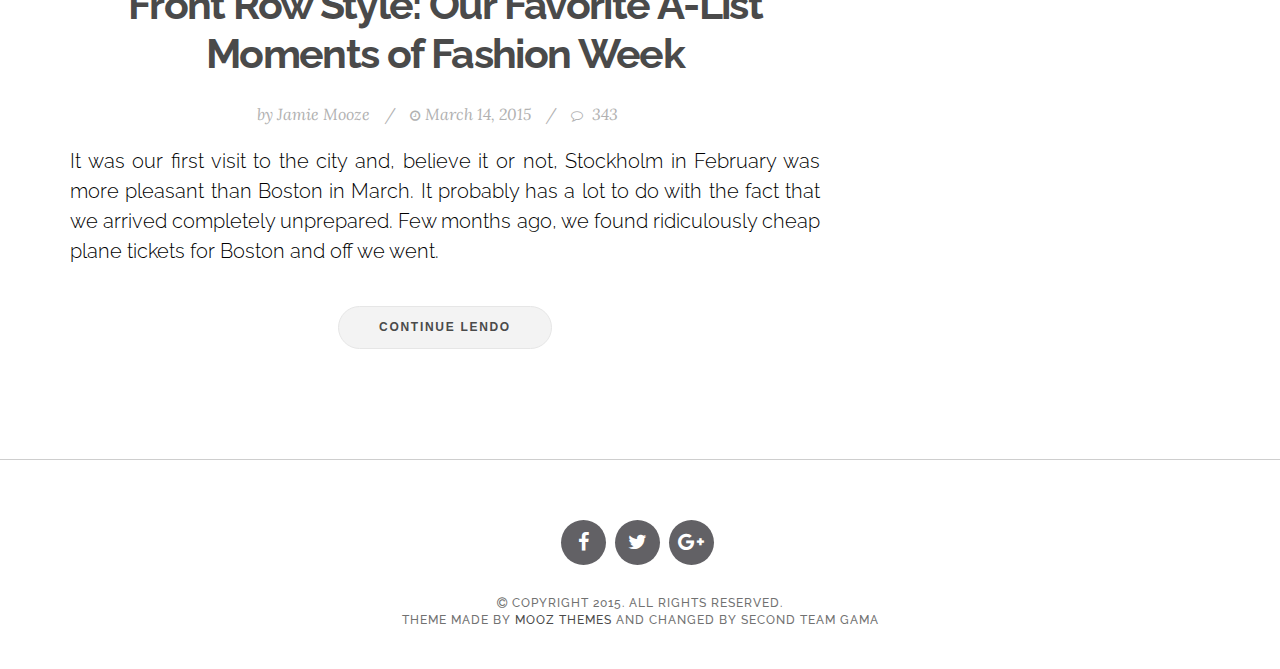
==== commit 377f5464: "Primeira versão da Interface" ====
--- a/index.html
+++ b/index.html
@@ -8,13 +8,21 @@
 		<meta name="description" content="">
 		<meta name="author" content="">
 		<link rel="icon" href="favicon.ico">
-		<title>Enem - Agora Vai</title>
+		<title>Enem Tô Top</title>
 		<!-- Bootstrap core CSS -->
 		<link href="css/bootstrap.min.css" rel="stylesheet">
 		<link rel="stylesheet" href="https://maxcdn.bootstrapcdn.com/font-awesome/4.4.0/css/font-awesome.min.css">
 		<!-- Custom styles for this template -->
 		<link href="css/jquery.bxslider.css" rel="stylesheet">
 		<link href="css/style.css" rel="stylesheet">
+        <link rel="stylesheet" href="https://maxcdn.bootstrapcdn.com/font-awesome/4.6.2/css/font-awesome.min.css">
+        <script>
+            
+            (function() {
+                setTimeout(function(){ $('#myModal').modal('toggle'); },  4000);
+            })();
+        </script>
+        
 	</head>
 	<body>
 		<!-- Navigation -->
@@ -30,7 +38,7 @@
 				</div>
 				<div id="navbar" class="collapse navbar-collapse">
 					<ul class="nav navbar-nav">
-						<li class="active"><a href="index.html"><span style="color: rgb(0, 196, 68)">Enem - Agora Vai</span></a></li>
+						<li class="active"><a href="index.html"><span style="color: rgb(0, 196, 68)">Enem Tô Top</span></a></li>
 						<li><a href="#conteudo">Postagens</a></li>
 						<li><a href="about.html">Sobre Nós</a></li>
 						<li><a href="about.html">Contato</a></li>
@@ -39,10 +47,7 @@
 					<ul class="nav navbar-nav navbar-right">
 						<li><a href="#"><i class="fa fa-facebook"></i></a></li>
 						<li><a href="#"><i class="fa fa-twitter"></i></a></li>
-						<li><a href="#"><i class="fa fa-instagram"></i></a></li>
 						<li><a href="#"><i class="fa fa-google-plus"></i></a></li>
-						<li><a href="#"><i class="fa fa-dribbble"></i></a></li>
-						<li><a href="#"><i class="fa fa-reddit"></i></a></li>
 					</ul>
 
 				</div>
@@ -167,22 +172,19 @@
 						<h3 class="sidebar-title">Sobre Nós</h3>
 						<div class="widget-container widget-about">
 							<a href="post.html"><img src="images/author.jpg" alt=""></a>
-							<h4>Simplifica</h4>
+							<h4>Enem Tô Top</h4>
 							<div class="author-title">Porque nós acreditamos em você</div>
-							<p>Olá! A Simplifica é um portal para vestibulandos e alunos com foco no ENEM. Aqui você pode encontrar dicas de como sobreviver a uma das etapas mais importantes da sua vida, gerando impacto positivo e mudando o rumo da sua história.</p>
+							<p>O Enem Tô Top é pra você que sofre com a vida de vestibulando! A gente já passou por isso e pra te ajudar criamos esse portal, pra você encontrar dicas de como sobreviver a essa fase crítica e facilitar seu caminho pro sucesso!</p>
 						</div>
 					</div>
 					<!-- sidebar-widget -->
 					<div class="sidebar-widget">
-						<h3 class="sidebar-title">Redes SOciais</h3>
+						<h3 class="sidebar-title">Redes Sociais</h3>
 						<div class="widget-container">
 							<div class="widget-socials">
 								<a href="#"><i class="fa fa-facebook"></i></a>
 								<a href="#"><i class="fa fa-twitter"></i></a>
-								<a href="#"><i class="fa fa-instagram"></i></a>
 								<a href="#"><i class="fa fa-google-plus"></i></a>
-								<a href="#"><i class="fa fa-dribbble"></i></a>
-								<a href="#"><i class="fa fa-reddit"></i></a>
 							</div>
 						</div>
 					</div>
@@ -198,10 +200,7 @@
 			<div class="footer-socials">
 				<a href="#"><i class="fa fa-facebook"></i></a>
 				<a href="#"><i class="fa fa-twitter"></i></a>
-				<a href="#"><i class="fa fa-instagram"></i></a>
 				<a href="#"><i class="fa fa-google-plus"></i></a>
-				<a href="#"><i class="fa fa-dribbble"></i></a>
-				<a href="#"><i class="fa fa-reddit"></i></a>
 			</div>
 
 			<div class="footer-bottom">
@@ -210,7 +209,62 @@
                 and changed by Second Team Gama
 			</div>
 		</footer>
-
+        
+          <!-- Modal -->
+          <div class="modal fade" id="myModal" role="dialog">
+            <div class="modal-dialog">
+
+              <!-- Modal content-->
+              <div class="modal-content">
+                <div class="modal-header">
+                  <button type="button" class="close" data-dismiss="modal">&times;</button>
+                  <h4 class="modal-title">Participe do nosso sorteio! &nbsp; <span class="fa fa-hand-peace-o fa-lg"></span></h4>
+                </div>
+                <div class="modal-body">
+                  <strong>QUER GANHAR 1 MÊS GRÁTIS NO <a href="https://descomplica.com.br/">DESCOMPLICA</a></strong> PRA TE AJUDAR A PASSAR?<br/>PARTICIPE DO SORTEIO, <strong>É FÁCIL!</strong> &nbsp; <span class="fa fa-hand-o-down fa-lg"></span> 
+
+                 <form style="margin-top: 25px">
+                    <div class="form-group">
+                        <label for="exampleInputEmail1">Email</label>
+                        <input type="email" class="form-control" id="exampleInputEmail1" placeholder="Email" required>
+                    </div>
+
+                    <div class="radio">
+                        <label class="radio">
+                            <input type="radio" name="inlineRadioOptions" id="primeiroSegundoAno" value="1">Estou no 1 ou no 2 ano do ensino médio</label>
+                        <label class="radio">
+                            <input type="radio" name="inlineRadioOptions" id="terceiroAno" value="2">Estou no 3 ano do ensino médio</label>
+                        <label class="radio">
+                            <input type="radio" name="inlineRadioOptions" id="formado" value="3">Sou vestibulando já formado</label>
+                        <label class="radio">
+                            <input type="radio" name="inlineRadioOptions" id="outros" value="4">Outros</label>
+                        <br>
+                        <button type="submit" class="btn btn-primary">PARTICIPAR</button>
+                    </div>
+                </form>
+
+
+                    Conheça nossos <a href="politicasPrivacidadeEnemToTop.pdf">Termos de Política de Privacidade</a>
+                </div>
+                <div class="modal-footer">
+                  <button type="button" class="btn btn-default" data-dismiss="modal">Close</button>
+                </div>
+              </div>
+
+            </div>
+          </div>
+
+        <script>
+         (function(i,s,o,g,r,a,m){i['GoogleAnalyticsObject']=r;i[r]=i[r]||function(){
+         (i[r].q=i[r].q||[]).push(arguments)},i[r].l=1*new Date();a=s.createElement(o),
+         m=s.getElementsByTagName(o)[0];a.async=1;a.src=g;m.parentNode.insertBefore(a,m)
+         })(window,document,'script','https://www.google-analytics.com/analytics.js','ga');
+
+         ga('create', 'UA-77420247-1', 'auto');
+         ga('send', 'pageview');
+
+        </script>
+        
 		<!-- Bootstrap core JavaScript
 			================================================== -->
 		<!-- Placed at the end of the document so the pages load faster -->
